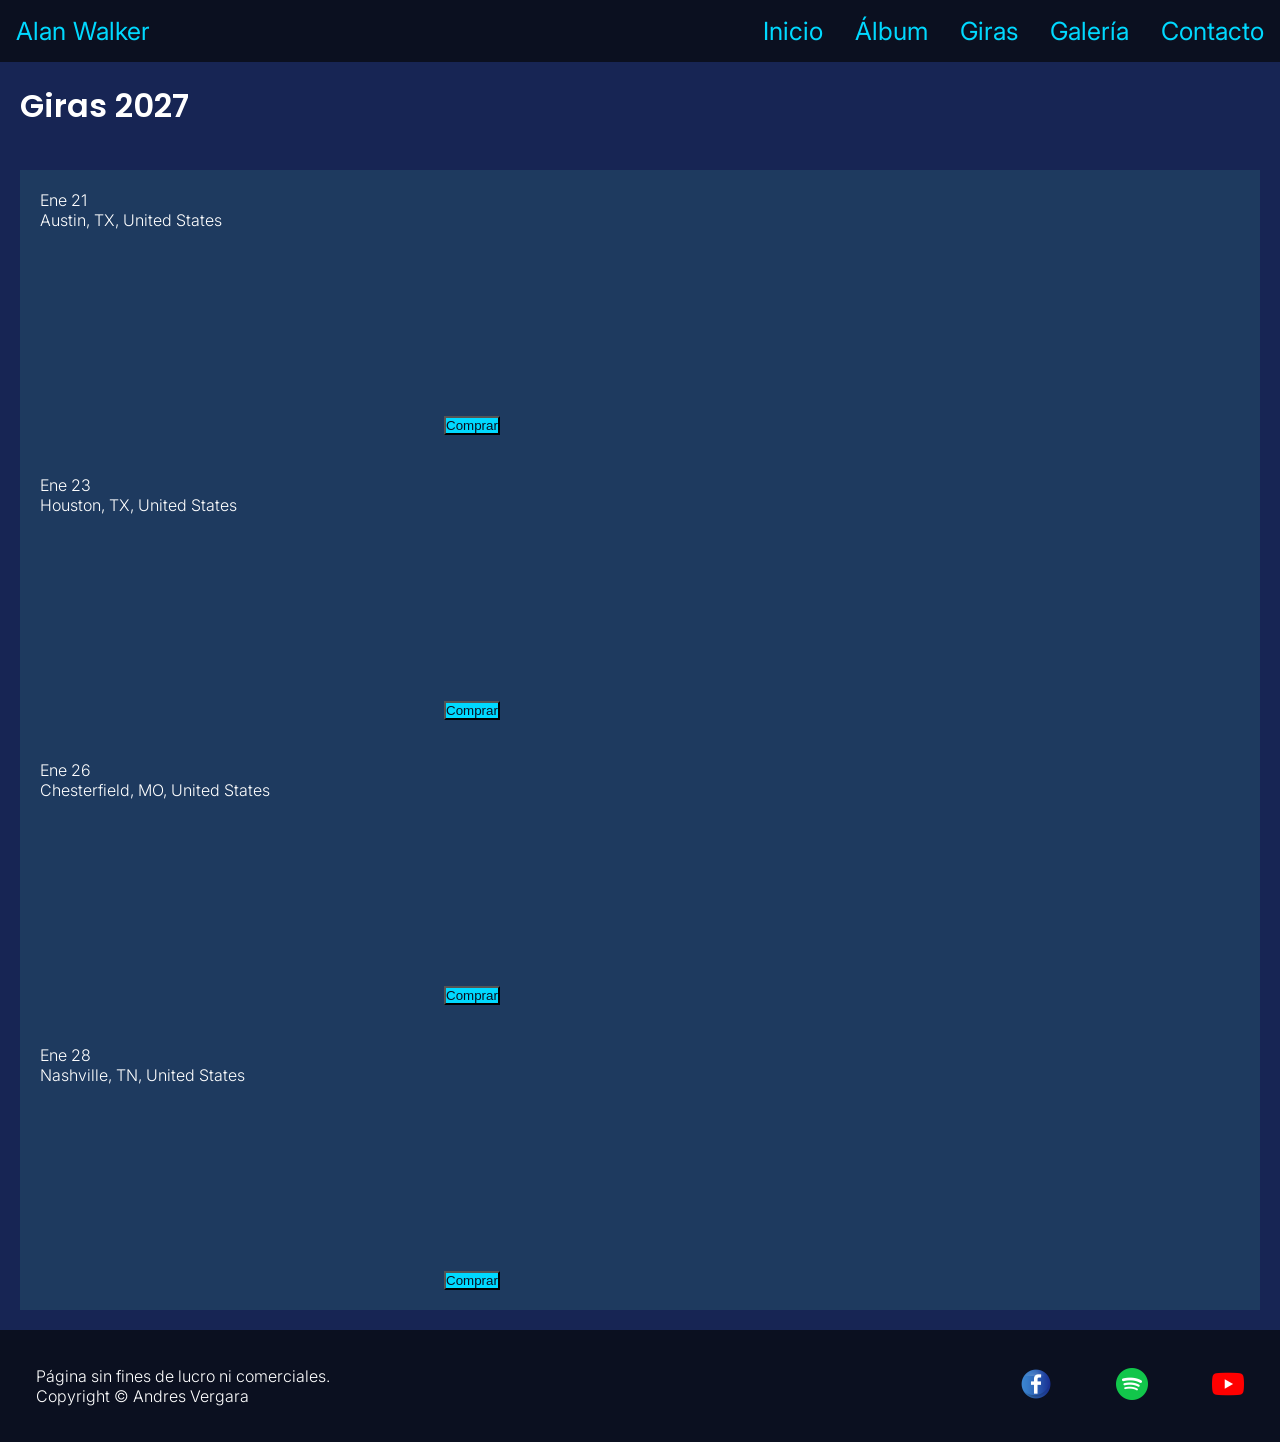
==== pages/giras.html @ 42ef16d0 "Add files via upload" ====
<!DOCTYPE html>
<html lang="es">

<head>
    <meta charset="UTF-8">
    <meta name="viewport" content="width=device-width, initial-scale=1.0">

    <link rel="shortcut icon" href="../assets/icons/Logo.png" type="image/x-icon">
    <link rel="stylesheet" href="../css/style.css">

    <title>Alan Walker - Giras</title>
</head>

<body>

    <header>
        <nav>
            <a href="../index.html">Alan Walker</a>

            <ul>
                <li><a href="../index.html">Inicio</a></li>
                <li><a href="album.html">Álbum</a></li>
                <li><a href="giras.html">Giras</a></li>
                <li><a href="galeria.html">Galería</a></li>
                <li><a href="contacto.html">Contacto</a></li>
            </ul>
        </nav>
    </header>

    <main>
        <section>
            <h1>Giras 2027</h1>
        </section>

        <section>
            <article>
                <p>Ene 21 </p>
                <p>Austin, TX, United States</p>

                <iframe src="https://www.google.com/maps/embed?pb=!1m18!1m12!1m3!1d3446.0111784557816!2d-97.7469912!3d30.265262699999997!2m3!1f0!2f0!3f0!3m2!1i1024!2i768!4f13.1!3m3!1m2!1s0x8644b50f4ba81beb%3A0x491ca08c71e16697!2sAustin%20City%20Limits%20Live%20(ACL%20Live%20%26%203TEN%20ACL%20Live)!5e0!3m2!1ses!2sar!4v1790255382146!5m2!1ses!2sar" width="300" height="250" style="border:0;" allowfullscreen="" loading="lazy" referrerpolicy="strict-origin-when-cross-origin"></iframe>
                <a href="giras.html"><button>Comprar</button></a>
            </article>

            <article>
                <p>Ene 23</p>
                <p>Houston, TX, United States</p>

                <iframe src="https://www.google.com/maps/embed?pb=!1m18!1m12!1m3!1d3463.402978379231!2d-95.3641092!3d29.7659871!2m3!1f0!2f0!3f0!3m2!1i1024!2i768!4f13.1!3m3!1m2!1s0x8640bf0c6f41d1d3%3A0xffebf668370db4cb!2s713%20Music%20Hall!5e0!3m2!1ses!2sar!4v1790255447309!5m2!1ses!2sar" style="border:0;" allowfullscreen="" loading="lazy" referrerpolicy="strict-origin-when-cross-origin"></iframe>
                <a href="giras.html"><button>Comprar</button></a>
            </article>

            <article>
                <p>Ene 26</p>
                <p>Chesterfield, MO, United States</p>

                <iframe src="https://www.google.com/maps/embed?pb=!1m18!1m12!1m3!1d3115.0103236262207!2d-90.5934066!3d38.6716308!2m3!1f0!2f0!3f0!3m2!1i1024!2i768!4f13.1!3m3!1m2!1s0x87df2b2a9df75375%3A0xa9ec81be1a7f24f7!2sThe%20Factory!5e0!3m2!1ses!2sar!4v1790255468608!5m2!1ses!2sar" width="600" height="450" style="border:0;" allowfullscreen="" loading="lazy" referrerpolicy="strict-origin-when-cross-origin"></iframe>
                <a href="giras.html"><button>Comprar</button></a>
            </article>
            
            <article>
                <p>Ene 28</p>
                <p>Nashville, TN, United States</p>

                <iframe src="https://www.google.com/maps/embed?pb=!1m18!1m12!1m3!1d3221.255822635259!2d-86.78461469999999!3d36.16032889999999!2m3!1f0!2f0!3f0!3m2!1i1024!2i768!4f13.1!3m3!1m2!1s0x88646700530556d5%3A0x2951e6da65a2c9cb!2sThe%20Pinnacle!5e0!3m2!1ses!2sar!4v1790255488439!5m2!1ses!2sar" width="600" height="450" style="border:0;" allowfullscreen="" loading="lazy" referrerpolicy="strict-origin-when-cross-origin"></iframe>
                <a href="giras.html"><button>Comprar</button></a>
            </article>

        </section>



    </main>


    <footer>
        <section>
            <p>Página sin fines de lucro ni comerciales.</p>
            <p>Copyright © Andres Vergara</p>
        </section>

        <section class="redes">
            <nav>
                <a target="_blank" href="https://www.facebook.com/alanwalkermusic/">
                    <img src="../assets/icons/facebookLogo.png" alt="Logo de Facebook">
                </a>
                <a target="_blank" href="https://open.spotify.com/artist/7vk5e3vY1uw9plTHJAMwjN">
                    <img src="../assets/icons/spotifyLogo.png" alt="Logo de Spotify">
                </a>
                <a target="_blank" href="https://www.youtube.com/channel/UCJrOtniJ0-NWz37R30urifQ">
                    <img src="../assets/icons/youtubeLogo.png" alt="Logo de YouTube">
                </a>
            </nav>
        </section>
    </footer>

</body>

</html>
---- css/style.css ----
/* Google Fonts*/
    /* Poppins | Uso En Titulos */
    /* font-family: "Poppins", sans-serif; */
    /* font-weight: 400; */
    /* font-style: normal; */
@import url('https://fonts.googleapis.com/css2?family=Poppins:ital,wght@0,100;0,200;0,300;0,400;0,500;0,600;0,700;0,800;0,900;1,100;1,200;1,300;1,400;1,500;1,600;1,700;1,800;1,900&display=swap');

    /* Inter @ Uso Para Textox */
    /* font-family: "Inter", sans-serif; */
    /* font-weight: 400; */
    /* font-style: normal */
@import url('https://fonts.googleapis.com/css2?family=Inter:ital,opsz,wght@0,14..32,100..900;1,14..32,100..900&display=swap');

/* Generales */
*{
    padding: 0;
    margin: 0;
}

img{
    max-width: 100%;
}

body {
    font-family: "Inter", sans-serif;
    font-weight: 400;
    background-color: #0B1020;
    color: #FFFFFF;
}

/* Contenidos */
section {
    background-color: #172554;
    padding: 20px;
}

article {
    background-color: #1E3A5F;
    padding: 20px;
}

/* TiTULOS */
h1 {
    font-family: "Poppins", sans-serif;
    font-weight: 600;
    font-size: 2rem;
}

h2 {
    font-family: "Poppins", sans-serif;
    font-weight: 500;
    font-size: 1.5rem;
}

h3 {
    font-family: "Poppins", sans-serif;
    font-weight: 500;
    font-size: 1.25rem;
}

p {
    font-family: "Inter", sans-serif;
    font-weight: 300;
    font-size: 1rem;
}

figcaption {
    font-family: "Inter", sans-serif;
    font-weight: 200;
}

/* ENLACES */
a {
    text-decoration: none;
    color: #00D9FF;
}

/* Elementos */
iframe {
    width: 400px;
    height: 200px;
}

button {
    background-color: #00D9FF;
    color: #0B1020;
}

/* Estilo Navbar */
header nav{
    padding: 1rem;
    display: flex;
    flex-direction: row;
    justify-content: space-between;
    align-items: center;
}

header nav a{
    font-size: 25px;
}

header nav ul{
    list-style: none;
    display: flex;
    flex-direction: row;
    gap: 2rem;
}

/* Estilos Footer */
footer{
    padding: 1rem;
    display: flex;
    flex-direction: row;
    background-color: #0B1020;
    justify-content: space-between;
    align-items: center;
}

footer section{
    background-color: #0B1020;
    align-items: center;
}

footer .redes{
    display: flex;
    flex-direction: row;
}

footer section nav{
    display: flex;
    justify-content: space-evenly;
    gap: 4rem;
    align-items: center;
}

.redes nav a{
    width: 2rem;
}

/* Estilos Flex | Model-box Index */

.mainIndex{
    display: flex;
    flex-direction: column;
    gap: 1rem;
}


.biografiaIndex{
    display: flex;
    flex-direction: column;
    justify-content: space-between;
}

.trayectoriaIndex{
    display: flex;
    flex-direction: row;
}

/* Estilos Flex | Model-box Album */

.mainAlbum{
    display: flex;
    flex-direction: column;
    gap: 1rem;
}

.destacadaAlbum{
    display: flex;
    flex-direction: column;
    align-items: center;
}

.destacadaAlbum div{
    display: flex;
    flex-direction: row;
    gap: 1rem;
    padding: .5rem;
}

.destacadaAlbum div article{
    flex: 1;
}

.destacadaAlbum div article p{
    padding: 20px;
}
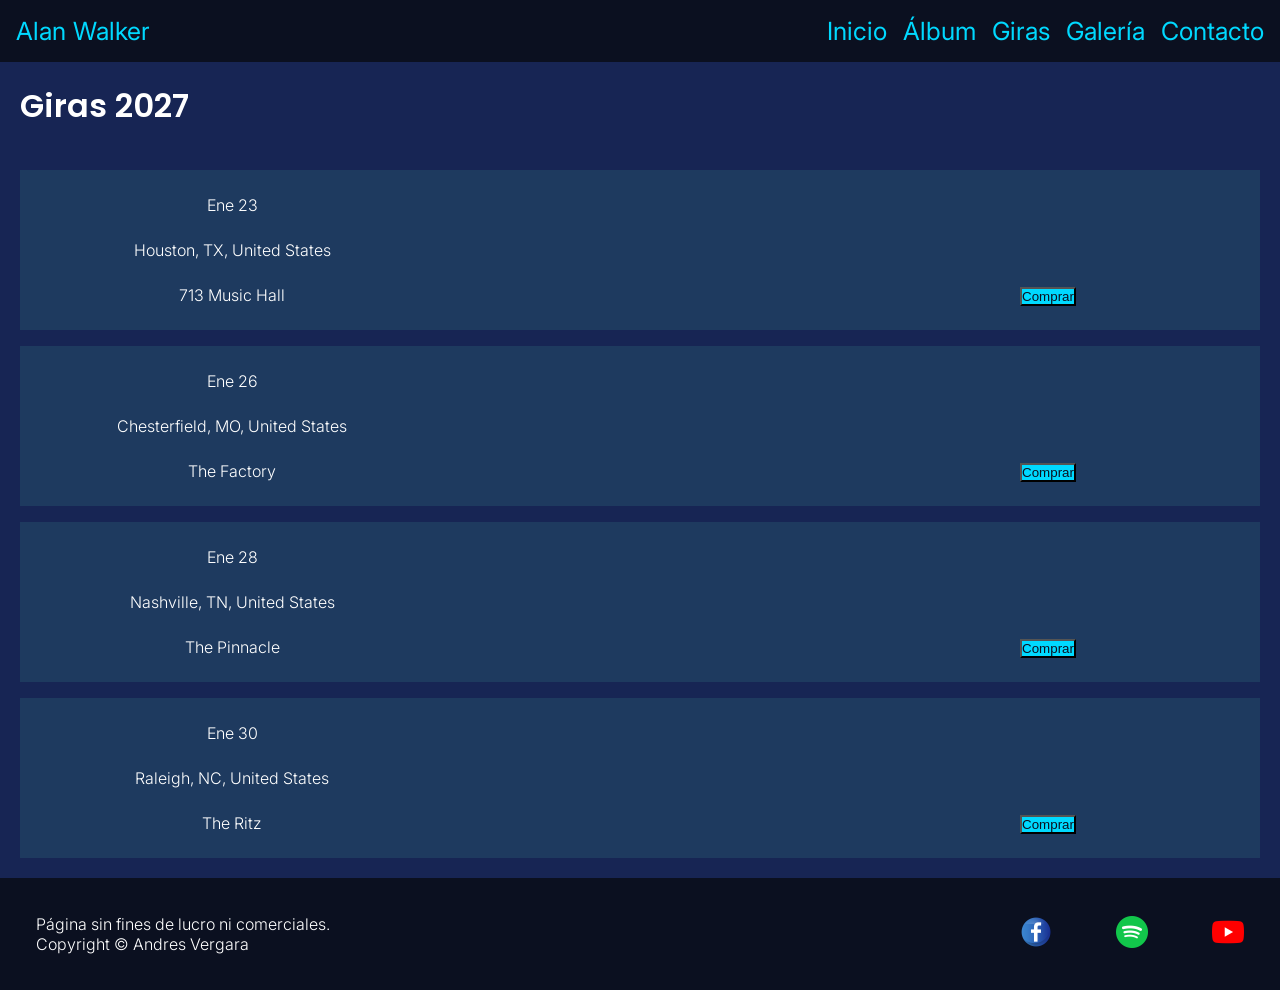
==== commit 0784a3e0: "Implementa responsive con CSS Grid y Media Queries Se implementa el diseño responsive de index.html " ====
--- a/pages/giras.html
+++ b/pages/giras.html
@@ -32,37 +32,42 @@
             <h1>Giras 2027</h1>
         </section>
 
-        <section>
+        <section class="listaGiras">
             <article>
-                <p>Ene 21 </p>
-                <p>Austin, TX, United States</p>
+                <p class="girasFecha">Ene 23</p>
+                <p class="girasPais">Houston, TX, United States</p>
+                <p class="girasZona">713 Music Hall</p>
 
-                <iframe src="https://www.google.com/maps/embed?pb=!1m18!1m12!1m3!1d3446.0111784557816!2d-97.7469912!3d30.265262699999997!2m3!1f0!2f0!3f0!3m2!1i1024!2i768!4f13.1!3m3!1m2!1s0x8644b50f4ba81beb%3A0x491ca08c71e16697!2sAustin%20City%20Limits%20Live%20(ACL%20Live%20%26%203TEN%20ACL%20Live)!5e0!3m2!1ses!2sar!4v1790255382146!5m2!1ses!2sar" width="300" height="250" style="border:0;" allowfullscreen="" loading="lazy" referrerpolicy="strict-origin-when-cross-origin"></iframe>
-                <a href="giras.html"><button>Comprar</button></a>
+                <iframe class="girasMap" src="https://www.google.com/maps/embed?pb=!1m18!1m12!1m3!1d3463.402978379231!2d-95.3641092!3d29.7659871!2m3!1f0!2f0!3f0!3m2!1i1024!2i768!4f13.1!3m3!1m2!1s0x8640bf0c6f41d1d3%3A0xffebf668370db4cb!2s713%20Music%20Hall!5e0!3m2!1ses!2sar!4v1790255447309!5m2!1ses!2sar" style="border:0;" allowfullscreen="" loading="lazy" referrerpolicy="strict-origin-when-cross-origin"></iframe>
+                <a class="girasCompra" href="giras.html"><button>Comprar</button></a>
             </article>
 
             <article>
-                <p>Ene 23</p>
-                <p>Houston, TX, United States</p>
+                <p class="girasFecha">Ene 26</p>
+                <p class="girasPais">Chesterfield, MO, United States</p>
+                <p class="girasZona">The Factory</p>
 
-                <iframe src="https://www.google.com/maps/embed?pb=!1m18!1m12!1m3!1d3463.402978379231!2d-95.3641092!3d29.7659871!2m3!1f0!2f0!3f0!3m2!1i1024!2i768!4f13.1!3m3!1m2!1s0x8640bf0c6f41d1d3%3A0xffebf668370db4cb!2s713%20Music%20Hall!5e0!3m2!1ses!2sar!4v1790255447309!5m2!1ses!2sar" style="border:0;" allowfullscreen="" loading="lazy" referrerpolicy="strict-origin-when-cross-origin"></iframe>
-                <a href="giras.html"><button>Comprar</button></a>
+                <iframe class="girasMap" src="https://www.google.com/maps/embed?pb=!1m18!1m12!1m3!1d3115.0103236262207!2d-90.5934066!3d38.6716308!2m3!1f0!2f0!3f0!3m2!1i1024!2i768!4f13.1!3m3!1m2!1s0x87df2b2a9df75375%3A0xa9ec81be1a7f24f7!2sThe%20Factory!5e0!3m2!1ses!2sar!4v1790255468608!5m2!1ses!2sar" width="600" height="450" style="border:0;" allowfullscreen="" loading="lazy" referrerpolicy="strict-origin-when-cross-origin"></iframe>
+                <a class="girasCompra" href="giras.html"><button>Comprar</button></a>
+            </article>
+            
+            <article>
+                <p class="girasFecha">Ene 28</p>
+                <p class="girasPais">Nashville, TN, United States</p>
+                <p class="girasZona">The Pinnacle</p>
+
+                <iframe class="girasMap" src="https://www.google.com/maps/embed?pb=!1m18!1m12!1m3!1d3221.255822635259!2d-86.78461469999999!3d36.16032889999999!2m3!1f0!2f0!3f0!3m2!1i1024!2i768!4f13.1!3m3!1m2!1s0x88646700530556d5%3A0x2951e6da65a2c9cb!2sThe%20Pinnacle!5e0!3m2!1ses!2sar!4v1790255488439!5m2!1ses!2sar" width="600" height="450" style="border:0;" allowfullscreen="" loading="lazy" referrerpolicy="strict-origin-when-cross-origin"></iframe>
+                <a class="girasCompra" href="giras.html"><button>Comprar</button></a>
+                
             </article>
 
             <article>
-                <p>Ene 26</p>
-                <p>Chesterfield, MO, United States</p>
+                <p class="girasFecha">Ene 30 </p>
+                <p class="girasPais">Raleigh, NC, United States</p>
+                <p class="girasZona">The Ritz</p>
 
-                <iframe src="https://www.google.com/maps/embed?pb=!1m18!1m12!1m3!1d3115.0103236262207!2d-90.5934066!3d38.6716308!2m3!1f0!2f0!3f0!3m2!1i1024!2i768!4f13.1!3m3!1m2!1s0x87df2b2a9df75375%3A0xa9ec81be1a7f24f7!2sThe%20Factory!5e0!3m2!1ses!2sar!4v1790255468608!5m2!1ses!2sar" width="600" height="450" style="border:0;" allowfullscreen="" loading="lazy" referrerpolicy="strict-origin-when-cross-origin"></iframe>
-                <a href="giras.html"><button>Comprar</button></a>
-            </article>
-            
-            <article>
-                <p>Ene 28</p>
-                <p>Nashville, TN, United States</p>
-
-                <iframe src="https://www.google.com/maps/embed?pb=!1m18!1m12!1m3!1d3221.255822635259!2d-86.78461469999999!3d36.16032889999999!2m3!1f0!2f0!3f0!3m2!1i1024!2i768!4f13.1!3m3!1m2!1s0x88646700530556d5%3A0x2951e6da65a2c9cb!2sThe%20Pinnacle!5e0!3m2!1ses!2sar!4v1790255488439!5m2!1ses!2sar" width="600" height="450" style="border:0;" allowfullscreen="" loading="lazy" referrerpolicy="strict-origin-when-cross-origin"></iframe>
-                <a href="giras.html"><button>Comprar</button></a>
+                <iframe class="girasMap" src="https://www.google.com/maps/embed?pb=!1m18!1m12!1m3!1d3235.3340193043105!2d-78.6205392!3d35.816279699999996!2m3!1f0!2f0!3f0!3m2!1i1024!2i768!4f13.1!3m3!1m2!1s0x89ac58d1b175860d%3A0xbea15bed2bed412b!2sThe%20Ritz!5e0!3m2!1ses!2sar!4v1790792308078!5m2!1ses!2sar" width="600" height="450" style="border:0;" allowfullscreen="" loading="lazy" referrerpolicy="strict-origin-when-cross-origin"></iframe>
+                <a class="girasCompra" href="giras.html"><button>Comprar</button></a>
             </article>
 
         </section>
--- a/css/style.css
+++ b/css/style.css
@@ -15,6 +15,7 @@
 *{
     padding: 0;
     margin: 0;
+    box-sizing: border-box;
 }
 
 img{
@@ -103,7 +104,7 @@
     list-style: none;
     display: flex;
     flex-direction: row;
-    gap: 2rem;
+    gap: 1rem;
 }
 
 /* Estilos Footer */
@@ -137,51 +138,217 @@
     width: 2rem;
 }
 
-/* Estilos Flex | Model-box Index */
-
+/* ESTILOS INDEX */
+
+.indexImgAlan {
+    display: none;
+}
+
+.indexLista {
+    list-style: none;
+}
+
+.indexBioInicio {
+    display: grid;
+    grid-template-columns: 1fr;
+    grid-template-areas:
+        "indexT"
+        "indexB1"
+        "indexB2";
+    gap: 1rem;
+}
+
+/* ESTILOS GIRAS */
+.listaGiras {
+    display: grid;
+    grid-template-columns: 1fr;
+    gap: 1rem;
+}
+
+.listaGiras article {
+    display: grid;
+    grid-template-columns: 1fr;
+    gap: 1rem;
+    justify-items: center;
+}
+
+iframe{
+    display: none;
+}
+
+.indexBioInicio {
+    display: grid;
+    grid-template-columns: 1fr;
+    grid-template-areas:
+        "indexT"
+        "indexB1"
+        "indexB2";
+    gap: 1rem;
+}
+
+
+@media (min-width: 768px){
+/* Estilos Giras */
+    /* Etiquetado Zonas */
+    .girasFecha{
+        grid-area: girasF;
+    }
+    .girasPais{
+        grid-area: girasP;
+        grid-column: 2;
+        grid-row: 1 / 3;
+        align-self: center;
+    }
+    .girasZona{
+        grid-area: girasZ;
+    }
+    .girasCompra{
+        grid-area: girasC;
+        grid-column: 3;
+        grid-row: 1 / 3;
+        align-self: center;
+    }
+
+    .listaGiras{
+        display: grid;
+        grid-template-columns: 1fr;
+        gap: 1rem;
+    }
+
+    .listaGiras article{
+        display: grid;
+        justify-items: center;
+        align-items: center;
+        grid-template-columns: 1fr 3fr 1fr;
+        grid-template-rows: 1fr 1fr;
+        grid-template-areas: 
+            "girasF girasP girasC"
+            "girasZ .      .";
+    }
+
+    iframe{
+        display:none;
+    }
+
+
+/* ESTILOS INDEX */
+    /* ETIQUETADO */
+    .indexTitulo{
+        grid-area: indexT;
+    }
+    .indexBioTexto1{
+        grid-area: indexB1;
+    }
+    .indexBioTexto2{
+        grid-area: indexB2;
+    }
+
+    .indexBioInicio{
+        grid-template-columns: repeat(2,1fr);
+        grid-template-rows: 1fr 3fr;
+        grid-template-areas: 
+            "indexT indexT"
+            "indexB1 indexB2";
+        gap: 1rem;
+    }
+
+    .trayectoriaIndex{
+        gap: 1rem;
+        display: flex;
+    }
+
+    .indexLista{
+        list-style: initial;
+    }
+
+}
+
+
+@media (min-width: 1024px){
+
+/* ESTILOS INDEX */
 .mainIndex{
     display: flex;
     flex-direction: column;
     gap: 1rem;
 }
 
-
-.biografiaIndex{
-    display: flex;
-    flex-direction: column;
-    justify-content: space-between;
-}
-
+.indexBioInicio{
+    grid-template-columns: repeat(2,1fr);
+    grid-template-rows: 1fr 1fr 2fr;
+    grid-template-areas: 
+        "indexT indexT"
+        "indexB1 indexB1"
+        "indexB2 indexB2";
+    gap: 1rem;
+}
+
+.indexImgAlan{
+    display: block;
+}
 .trayectoriaIndex{
-    display: flex;
-    flex-direction: row;
+    gap: 0;
 }
 
 /* Estilos Flex | Model-box Album */
-
-.mainAlbum{
-    display: flex;
-    flex-direction: column;
-    gap: 1rem;
-}
-
-.destacadaAlbum{
-    display: flex;
-    flex-direction: column;
-    align-items: center;
-}
-
-.destacadaAlbum div{
-    display: flex;
-    flex-direction: row;
-    gap: 1rem;
-    padding: .5rem;
-}
-
-.destacadaAlbum div article{
-    flex: 1;
-}
-
-.destacadaAlbum div article p{
-    padding: 20px;
+    .mainAlbum{
+        display: flex;
+        flex-direction: column;
+        gap: 1rem;
+    }
+
+    .destacadaAlbum{
+        display: flex;
+        flex-direction: column;
+        align-items: center;
+    }
+
+    .destacadaAlbum div{
+        display: flex;
+        flex-direction: row;
+        gap: 1rem;
+        padding: .5rem;
+    }
+
+    .destacadaAlbum div article{
+        flex: 1;
+    }
+
+    .destacadaAlbum div article p{
+        padding: 20px;
+    }
+
+/* ESTILOS ALBUM */
+        /* Etiquetado Zonas */
+    .girasFecha{
+        grid-area: girasF;
+    }
+    .girasPais{
+        grid-area: girasP;    }
+    .girasZona{
+        grid-area: girasZ;
+    }
+    .girasCompra{
+        grid-area: girasC;
+    }
+    .girasMap{
+        grid-area: girasM;
+    }
+
+    .listaGiras article{
+        display: grid;
+        grid-template-columns: repeat(3,1fr);
+        grid-template-rows: 1fr 1fr 1fr;
+        grid-template-areas: 
+            "girasF girasM ."
+            "girasP girasM ."
+            "girasZ girasM girasC";
+    }
+
+    iframe{
+        display: block;
+        height: 120px;
+        padding: 1rem;
+    }
+
 }
